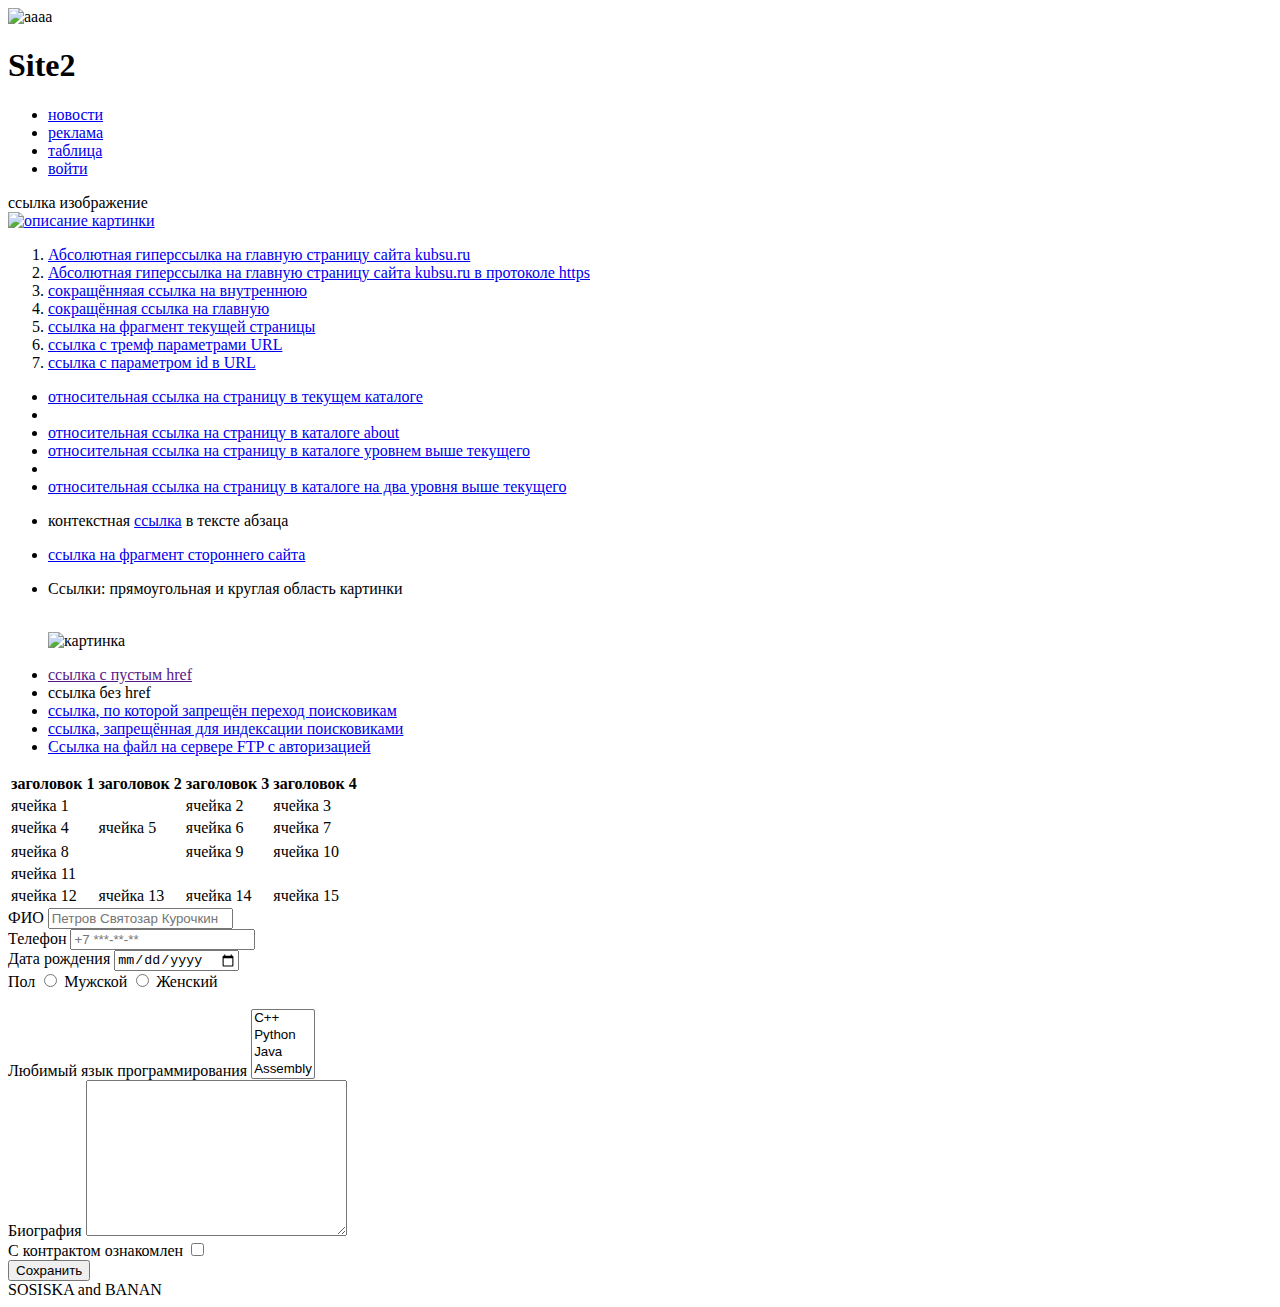
==== task2.html @ c999fb9c "Create task2.html" ====
<!DOCTYPE html>
<html lang= "en">

<head>
	<meta charset = "UTF-8">
	<link rel="stylesheet" href="new1.css">
	<link rel="shortcut icon" href="ne.png">
	<title>Task2</title>
</head> 	

<body>
<header>
	<div class="header-container">
		<div class="header-title">
			<img src="ne.png" width="85" height="85" alt="aaaa">
			<h1>Site2</h1>
		</div>
		<div class="header-menu">
			<ul>
				<li><a href="ssilki">новости</a></li>
				<li><a href = "http://www.kubsu.ru/index.php">реклама</a></li>
				<li><a href="#tab">таблица</a></li>
				<li><a href="#sign">войти</a></li>
			<ul>
		</div>
	</div>
</header>
	<main>
		<nav>
			<div class="main-back">
				<div class="main-content">
					<a id="ssilki"></a>
					<li>ссылка изображение<br>
						<a href="https://github.com/Ivan>"><img src="image.png" width="200" height="200" alt="описание картинки"></a>
					</li>
					<ol>
						<li><a href = "http://www.kubsu.ru/index.php"> Абсолютная гиперссылка на главную страницу сайта kubsu.ru</a></li>
						<li><a href = "https://www.kubsu.ru/index.php"> Абсолютная гиперссылка на главную страницу сайта kubsu.ru в протоколе https</a></li>
						<li><a href="/pages/page" title="pages/page"> сокращённяая ссылка на внутреннюю</a>
						<li><a href="/" title="main"> сокращённая ссылка на главную</a></li>
						<li><a href="#tab" title="fragment"> ссылка на фрагмент текущей страницы</a></li>	
						<li><a href="http://github.com?parameter1=p1&parameter2=p2&parameter3=p3" title="three parameters"> ссылка с тремф параметрами URL</a></li>
						<li><a href="http://github.com?id=1000000" title="id"> ссылка с параметром id в URL</a></li>
					</ol>
					<ul>
						<li><a href="page"> относительная ссылка на страницу в текущем каталоге</a><li>
						<li><a href="./about/page"> относительная ссылка на страницу в каталоге about</a></li>
						<li><a href="../page"> относительная ссылка на страницу в каталоге уровнем выше текущего</a><li>
						<li><a href="../../page"> относительная ссылка на страницу в каталоге на два уровня выше текущего</a></li>
					</ul>

					<ul>
						<li>
							<p>контекстная <a href="https://youtube.com" style="display: inline-block"> ссылка</a> в тексте абзаца</p>
						</li>
						<li>
							<a href="http://github.com/Ivan#files"> ссылка на фрагмент стороннего сайта</a>
						</li>
					</ul>
					<ul>
						<li>
							<p>Ссылки: прямоугольная и круглая область картинки </p>
							<br>
							<img src="image.png" wight="200" height="200" alt="картинка" usemap="#mmap">
							<map name="mmap">
								<area shape="rect" coords="0, 0, 200, 200" href="https://kubsu.ru/" alt="прямоугольная область">
								<area shape="cicle" coords="100,150,50" href="https://kubstu.ru/" alt="круглая область">
							</map>
						</li>
					</ul>
					<ul>
						<li>
							<a href=""> ссылка с пустым href</a>
						</li>
						<li>
							<a>ссылка без href</a>
						</li>
						<li> <a href="http://lucky.re" rel="nofollow"> ссылка, по которой запрещён переход поисковикам</a></li>
						<li> <!--noindex--><a href="http://github.com">ссылка, запрещённая для индексации поисковиками</a><!--/noindex--></li>
						<li> <a href="ftp://user:2334425@youtube.com"> Ссылка на файл на сервере FTP с авторизацией</a></li>
					</ul>
				</div>
			</div>
			<a id="tab"></a>
			<div class="table">
				<table>
						<tr class="table-header">
							<th>заголовок 1</th>
							<th>заголовок 2</th>
							<th>заголовок 3</th>
							<th>заголовок 4</th>
						</tr>
						<tr class="r-e">
							<td colspan="2">ячейка 1</td>
							<td>ячейка 2</td>
							<td>ячейка 3</td>
						</tr>
						<tr class="r-o">
							<td>ячейка 4</td>
							<td>ячейка 5</td>
							<td>ячейка 6</td>
							<td>ячейка 7</td>
						<tr>
						<tr class="r-e">
							<td colspan="2">ячейка 8</td>
							<td>ячейка 9</td>
							<td>ячейка 10</td>
						</tr>
						<tr class="r-o">
							<td colspan="4"> ячейка 11</td>
						</tr>
						<tr class="r-e">
							<td>ячейка 12</td>
							<td>ячейка 13</td>
							<td>ячейка 14</td>
							<td>ячейка 15</td>
						</tr>
				</table>
			</div>

			<a id="sign"></a>
			<form action="/" method="post" style="display: inherit">
                <div class="input ">
                    <label for="name" >ФИО</label>
                    <input type="text" name="ФИО" id="name" placeholder="Петров Святозар Курочкин">
                </div>
                <div class="phone-birth">
                    <div class="phone-container">
                        <label for="phone">Телефон</label>
                        <input type="tell" id="phone" placeholder="+7 ***-**-**">
                    </div>
                    <div class="birth">
                        <label for="birth">Дата рождения</label>
                        <input type="date" id="birth">
                    </div>
                </div>
                <div class="gender">
                    <span>Пол</span>
                    <input type="radio" name="state" id="male" value="Мужской">
                    <label for="male">Мужской</label>
                    <input type="radio" name="state" id="female" value="Женский">
                    <label for="female">Женский</label><br><br>
                </div>
                <div class="language">
                    <label for="lang">Любимый язык программирования</label>
                    <select name="lang[]" id="lang" multiple="multiple">
                        <option value="">C++</option>
                        <option value="">Python</option>
                        <option value="">Java</option>
                        <option value="">Assembly</option>
                    </select>
                </div>
                <div class="biog">
                    <label for="biography">Биография</label>
                    <textarea name="" id="biography" cols="30" rows="10"></textarea>
                </div>
                <div class="agree">
                    <label for="agree-input">С контрактом ознакомлен</label>
                    <input type="checkbox" id="agree-input">
                </div>
                <button type="submit">Сохранить</button>
            </form>
		</nav>
	</main>
	<footer>
		<div class="footer-c">
			SOSISKA and BANAN 
		</div>
	</footer>
</body>
</html>
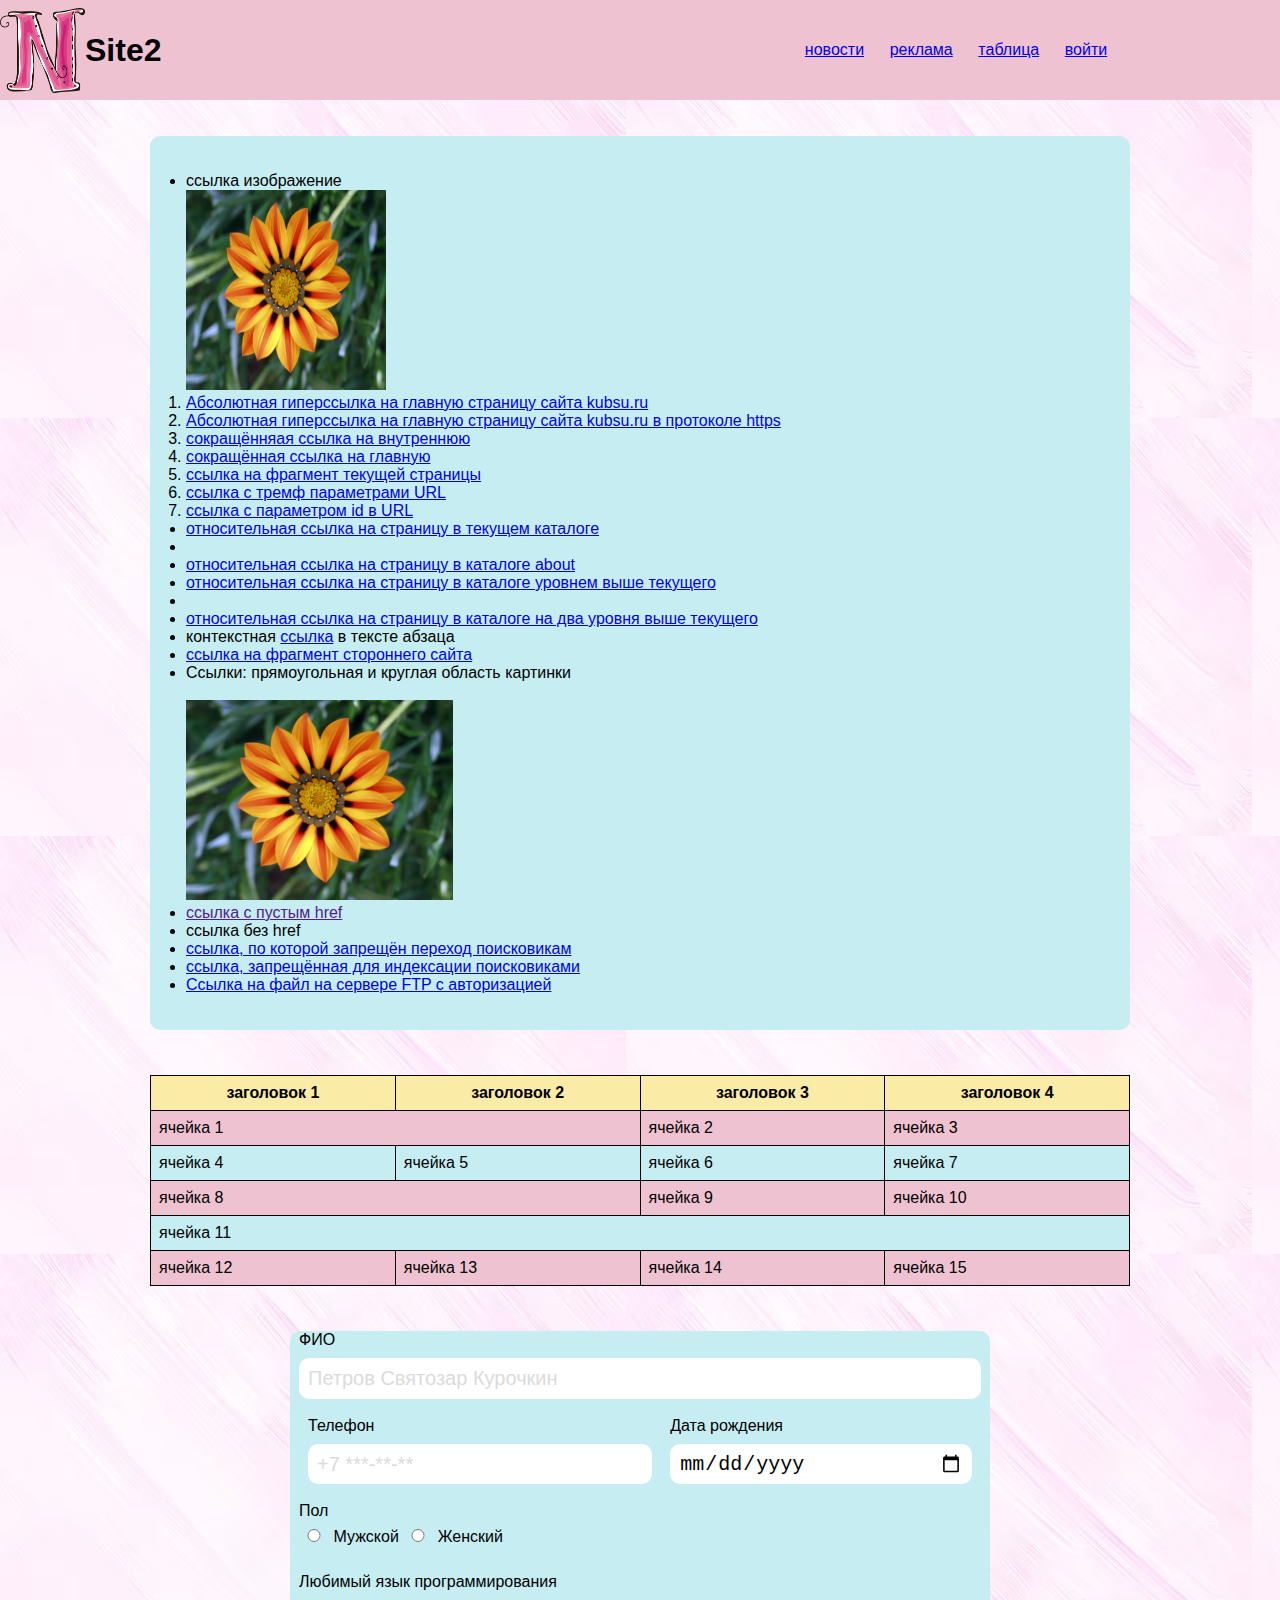
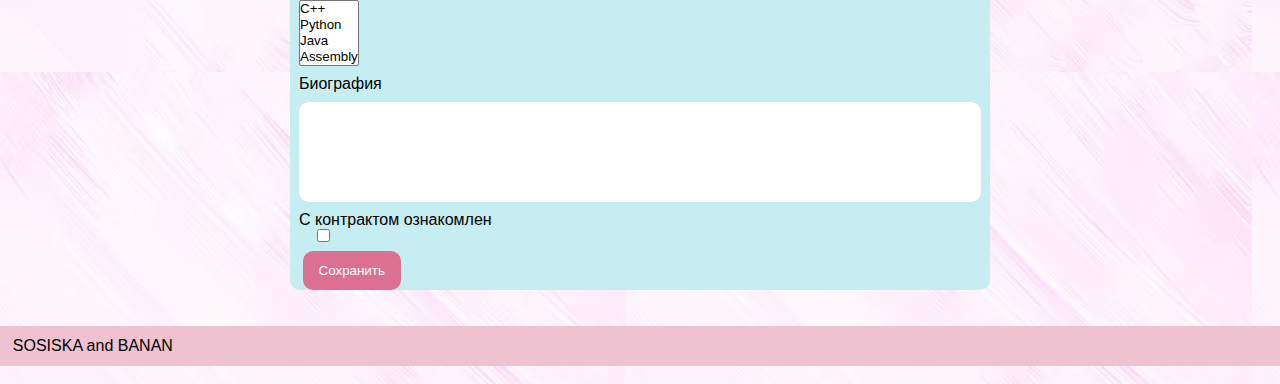
==== commit 0f756c2c: "Update task2.html" ====
--- a/task2.html
+++ b/task2.html
@@ -12,7 +12,7 @@
 <header>
 	<div class="header-container">
 		<div class="header-title">
-			<img src="ne.png" width="85" height="85" alt="aaaa">
+			<img src="image/ne.png" width="85" height="85" alt="aaaa">
 			<h1>Site2</h1>
 		</div>
 		<div class="header-menu">
@@ -31,7 +31,7 @@
 				<div class="main-content">
 					<a id="ssilki"></a>
 					<li>ссылка изображение<br>
-						<a href="https://github.com/Ivan>"><img src="image.png" width="200" height="200" alt="описание картинки"></a>
+						<a href="https://github.com/Ivan>"><img src="image/image.png" width="200" height="200" alt="описание картинки"></a>
 					</li>
 					<ol>
 						<li><a href = "http://www.kubsu.ru/index.php"> Абсолютная гиперссылка на главную страницу сайта kubsu.ru</a></li>
@@ -61,7 +61,7 @@
 						<li>
 							<p>Ссылки: прямоугольная и круглая область картинки </p>
 							<br>
-							<img src="image.png" wight="200" height="200" alt="картинка" usemap="#mmap">
+							<img src="image/image.png" wight="200" height="200" alt="картинка" usemap="#mmap">
 							<map name="mmap">
 								<area shape="rect" coords="0, 0, 200, 200" href="https://kubsu.ru/" alt="прямоугольная область">
 								<area shape="cicle" coords="100,150,50" href="https://kubstu.ru/" alt="круглая область">
--- a/new1.css
+++ b/new1.css
@@ -0,0 +1,187 @@
+* {
+    margin: 0;
+    padding: 0;
+    box-sizing: border-box;
+}
+
+body {
+    font-family: sans-serif;
+    background-image: url("image/image1.png");
+
+}
+
+
+header {
+	width:100%;
+	background-color: #efc2d1;
+	height:100px;
+}
+
+header .header-container {
+	width: 100%;
+	max-width: 960px;
+	margin: 0 auto;
+	height: 100px;
+	display: flex;
+	justify-content: space-between;
+	align-items: center;
+}
+
+.header-title {
+	position: absolute;
+	left: 0;
+	width: 400px;
+	display: flex;
+	align-items: center;
+	justify-content: left;
+}
+.header-menu  {
+	
+	width: 100%;
+	max-width: 960px;
+	margin: 0 auto;
+}
+.header-menu ul{
+	list-style: none;
+	display: flex;
+	justify-content: end;
+}
+.header-menu ul li {
+	margin: 1dvw;
+}
+
+
+main {
+    width: 100%;
+    max-width: 980px;
+    margin: 4dvh auto 0;
+}
+ .main-back{
+    width: 100%;
+    max-width: 980px;
+    background-color: #c6eef2;
+    padding: 2dvh;
+    border-radius: 10px;
+}
+ .main-content {
+	 width: 100%;
+    max-width: 980px;
+	margin: 2dvh;
+ }
+table {
+    border-collapse: collapse;
+    width: 100%;
+    margin: 5dvh 0;
+}
+
+th, td {
+    border: 1px solid black;
+    padding: 8px;
+}
+
+tr.table-header {
+    background-color: #faeba7;
+}
+
+tr.r-e{
+    background-color: #efc2d1;
+}
+
+tr.r-o {
+    background-color: #c6eef2;
+}
+
+form {
+    display: flex;
+    max-width: 700px;
+    margin: 0 auto;
+	background-color: #c6eef2;
+	border-radius: 10px;
+}
+form div {
+    margin: 1dvh;
+}
+
+form div input {
+    outline: none;
+    border: none;
+    border-radius: 10px;
+    width: 100%;
+    font-size: 20px;
+    padding: 1dvh;
+    margin-top: 1dvh;
+}
+form div input::placeholder {
+    color: #dbdbdb;
+}
+form .phone-birth {
+    display: flex;
+}
+form .phone-birth input {
+    height: 40px;
+}
+form .gender span {
+    display: block;
+}
+form .gender input {
+    width: 30px;
+    display: inline-block;
+}
+form .language select {
+    margin-top: 1dvh;
+    display: block;
+}
+form .biog textarea {
+    display: block;
+    width: 100%;
+    height: 100px;
+    resize: none;
+    border-radius: 10px;
+    padding: 1dvh 1dvw;
+    border: none;
+    margin-top: 1dvh;
+}
+form .terms-agree {
+    display: flex;
+    align-items: center;
+}
+form .agree #agree-input {
+    display: flex;
+    align-items: center;
+    width: 23px;
+    margin: 0 1dvw;
+}
+form button {
+    margin-left: 1dvw;
+    padding: 1dvh 1dvw;
+    background-color: #DB7093;
+    border: 3px #DB7093  solid;
+    border-radius: 10px;
+    color: #FFFFFF;
+    transition: .3s;
+}
+form button:hover {
+    background-color: #fff;
+    border: 3px #DB7093 solid;
+    color: #DB7093;
+}
+
+footer {
+    background-color: #efc2d1;
+    width: 100%;
+    height: 40px;
+    margin-bottom: 2dvh;
+}
+footer .footer-c {
+    width: 100%;
+    max-width: 980px;
+    margin: 4dvh 1dvw 0;
+    height: 40px;
+    display: flex;
+    align-items: center;
+}
+footer .footer-c p {
+    color: #FFF;
+    font-weight: 600;
+}
+
